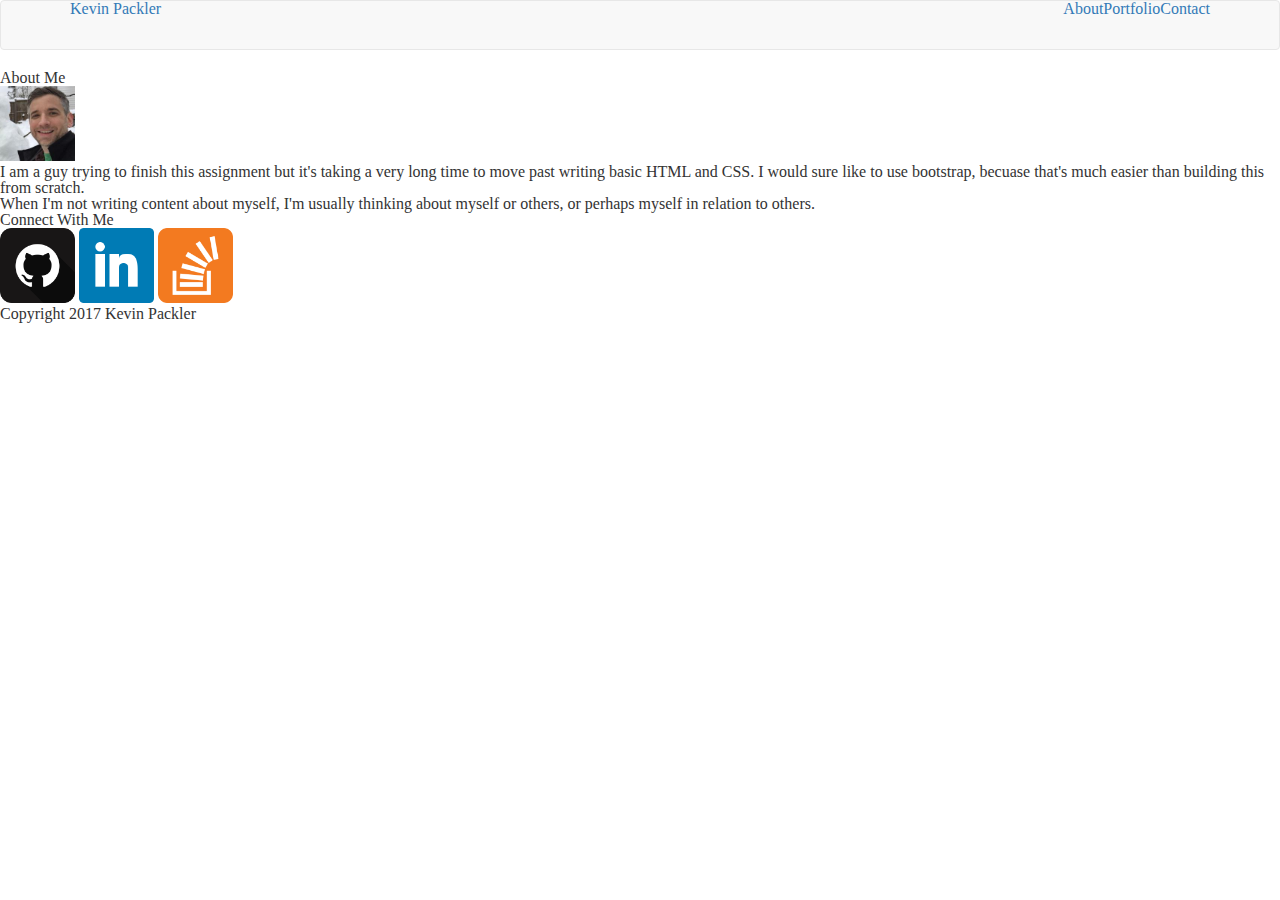
==== index.html @ 78ecb37f "now" ====
<!DOCTYPE html>
<html>
<head>
	<html lang="en-us">
	<meta charset="utf-8">
	<link rel="stylesheet" href="https://maxcdn.bootstrapcdn.com/bootstrap/3.3.7/css/bootstrap.min.css" integrity="sha384-BVYiiSIFeK1dGmJRAkycuHAHRg32OmUcww7on3RYdg4Va+PmSTsz/K68vbdEjh4u" crossorigin="anonymous">
	<link rel="stylesheet" href="assets/css/reset.css">
	<link rel="stylesheet" href="assets/css/style.css">
	<Title>Contact</Title>
	<meta name="viewport" content="width-device-width, initial-scale=1">
</head>
<body>
	<nav class="navbar navbar-default">
		  <div class="container">
				<ul>
  					<li><li style="float:left"><a href="default.asp"><H1>Kevin Packler</H1></a></li>
   					<li><li style="float:right"><a href="contact.html">Contact</a></li>
  					<li><li style="float:right"><a href="portfolio.html">Portfolio</a></li>
		  			<li style="float:right"><a class="active" href="index.html">About</a></li>
				</ul>
		  </div>
	</nav>
		
	<div>
	<section id="left">
		<H2>About Me</H2>
		<img src="assets/images/KP.jpeg" alt="Github" style="width:75px;height:75px;">
		<p>I am a guy trying to finish this assignment but it's taking a very long time to move past writing basic HTML and CSS. I would sure like to use bootstrap, becuase that's much easier than building this from scratch.</p>

		<p>When I'm not writing content about myself, I'm usually thinking about myself or others, or perhaps myself in relation to others.</p>

	</section>
	
	<section id="right">	
		<h3>Connect With Me</h3>
		<img src="assets/images/Git.png" alt="Github" style="width:75px;height:75px;">
		<img src="assets/images/LI.png" alt="LinkedIn" style="width:75px;height:75px;">
		<img src="assets/images/Stack.png" alt="StackOverflow" style="width:75px;height:75px;">

	</section>
	</div>
	
	<div>
	<footer>
		Copyright 2017 Kevin Packler
	</footer>
</div>
</body>

</html>
---- assets/css/style.css ----
/**
 * HW 5.17.17
 **/


.navbar-brandkp {
  float: left;
  height: 50px;
  padding-top: 15px;
  padding-bottom: 15px;
  padding-right: 0px;
  padding-left: 30px;
    font-size: 25px;
  line-height: 20px;
  background-color: #4aaaa5;
  color: blue;

/* Change the link color to #111 (black) on hover */
li a:hover {
    background-color: #4aaaa5;
}

@media only screen and (max-width: 640px) {
	

	}
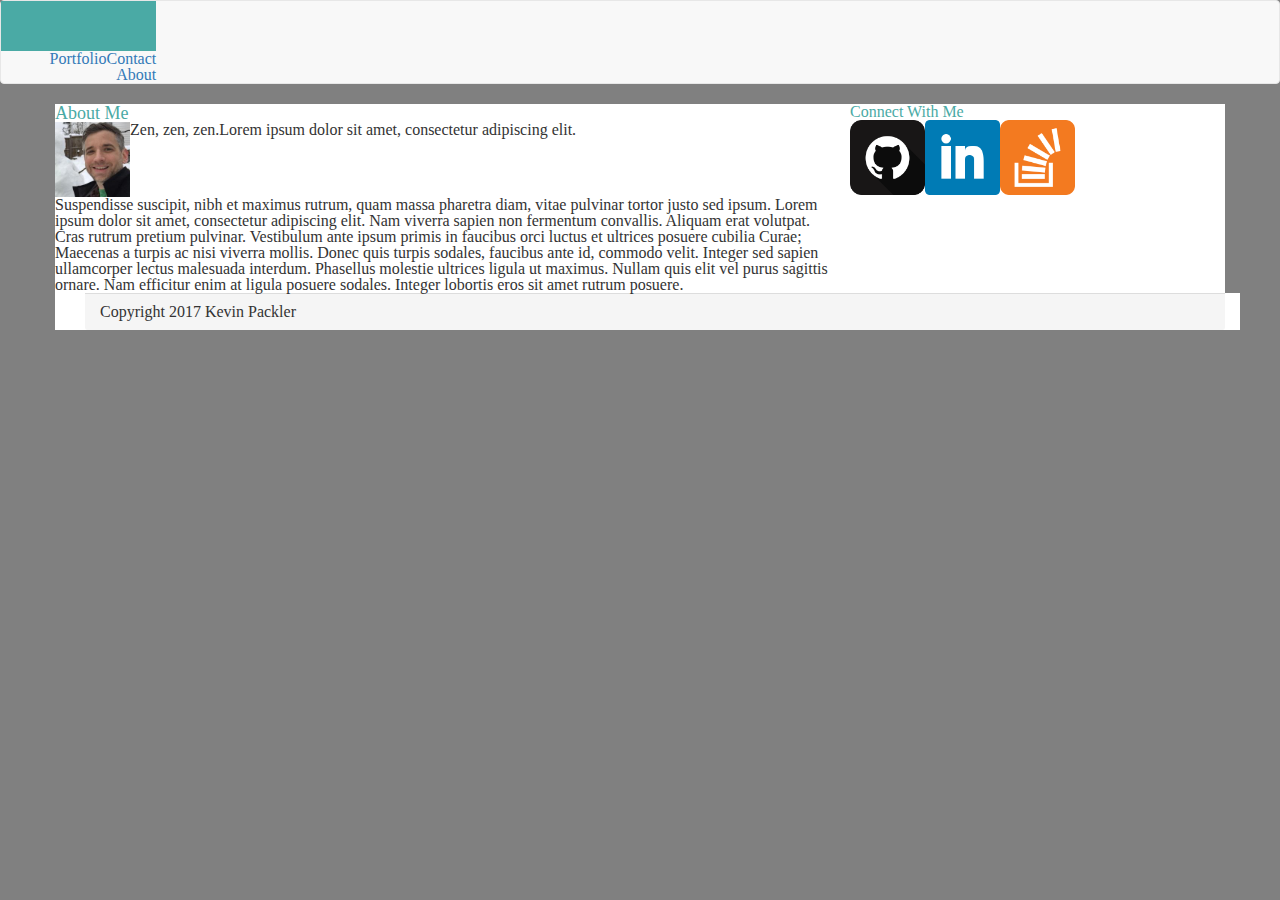
==== commit d411b30c: "yes" ====
--- a/index.html
+++ b/index.html
@@ -11,40 +11,44 @@
 </head>
 <body>
 	<nav class="navbar navbar-default">
-		  <div class="container">
+		<div class="container-fluid">
+			<div class="navbar-header">
 				<ul>
-  					<li><li style="float:left"><a href="default.asp"><H1>Kevin Packler</H1></a></li>
+  					<li><a href="default.asp"><a href="Index" class="navbar-brand">
+  					<H1>Kevin Packler</H1></a></li>
    					<li><li style="float:right"><a href="contact.html">Contact</a></li>
   					<li><li style="float:right"><a href="portfolio.html">Portfolio</a></li>
-		  			<li style="float:right"><a class="active" href="index.html">About</a></li>
+			  		<li style="float:right"><a class="active" href="index.html">About</a></li>
 				</ul>
-		  </div>
+			</div>
+		</div>
 	</nav>
-		
+	<div class="container">	
+		<div class="row">
+			<div class="col-lg-8">
+				<div class="row main-section">			
+					<h2>About Me</h2>
+						<img src="assets/images/KP.jpeg" alt="Github" style="width:75px;height:75px;">
+							<p>Zen, zen, zen.</p>
+							Lorem ipsum dolor sit amet, consectetur adipiscing elit. 
+							<p>Suspendisse suscipit, nibh et maximus rutrum, quam massa pharetra diam, vitae pulvinar tortor justo sed ipsum. Lorem ipsum dolor sit amet, consectetur adipiscing elit. Nam viverra sapien non fermentum convallis. Aliquam erat volutpat. Cras rutrum pretium pulvinar. Vestibulum ante ipsum primis in faucibus orci luctus et ultrices posuere cubilia Curae; Maecenas a turpis ac nisi viverra mollis. Donec quis turpis sodales, faucibus ante id, commodo velit. Integer sed sapien ullamcorper lectus malesuada interdum. Phasellus molestie ultrices ligula ut maximus. Nullam quis elit vel purus sagittis ornare. Nam efficitur enim at ligula posuere sodales. Integer lobortis eros sit amet rutrum posuere.</p>
+				</div>
+			</div>
+			<div class="col-lg-4">
+				<div class="right-section">
+					<h3>Connect With Me</h3>
+					<img src="assets/images/Git.png" alt="Github" style="width:75px;height:75px;">
+					<img src="assets/images/LI.png" alt="LinkedIn" style="width:75px;height:75px;">
+					<img src="assets/images/Stack.png" alt="StackOverflow" style="width:75px;height:75px;">
+				</div>
+			</div>
+		</div>
 	<div>
-	<section id="left">
-		<H2>About Me</H2>
-		<img src="assets/images/KP.jpeg" alt="Github" style="width:75px;height:75px;">
-		<p>I am a guy trying to finish this assignment but it's taking a very long time to move past writing basic HTML and CSS. I would sure like to use bootstrap, becuase that's much easier than building this from scratch.</p>
-
-		<p>When I'm not writing content about myself, I'm usually thinking about myself or others, or perhaps myself in relation to others.</p>
-
-	</section>
-	
-	<section id="right">	
-		<h3>Connect With Me</h3>
-		<img src="assets/images/Git.png" alt="Github" style="width:75px;height:75px;">
-		<img src="assets/images/LI.png" alt="LinkedIn" style="width:75px;height:75px;">
-		<img src="assets/images/Stack.png" alt="StackOverflow" style="width:75px;height:75px;">
-
-	</section>
+		<div class="container">
+			<div class="panel-footer">
+				Copyright 2017 Kevin Packler
+		</div>
 	</div>
-	
-	<div>
-	<footer>
-		Copyright 2017 Kevin Packler
-	</footer>
-</div>
 </body>
 
 </html>--- a/assets/css/style.css
+++ b/assets/css/style.css
@@ -1,21 +1,55 @@
 
 /**
- * HW 5.17.17
+ * HW 5.24.17
  **/
 
+body {                                          
+  font-style: arial;
+  background-color: gray;
+  }
+h1 {
+  font-style: arial;
+  color: #4aaaa5;
+  font-size: 22px;
+}
 
-.navbar-brandkp {
+h2 {
+  font-style: arial;
+  color: #4aaaa5;
+  font-size: 18px
+}
+h3 {
+  font-style: arial;
+  color: #4aaaa5;
+  font-size: 16px
+}
+
+.container {
+  background-color: white;  
+}
+
+img {
+  float:left;
+}
+
+.navbar-brand {
+  background-color: #4aaaa5;
+  font-style: arial;
+  font-size: 24px;
+  clear: both;
+}
+
+.container-page{
+  margin-top: 20px;
+  margin-right: 20px;
+
+}
+
+
+p {
   float: left;
-  height: 50px;
-  padding-top: 15px;
-  padding-bottom: 15px;
-  padding-right: 0px;
-  padding-left: 30px;
-    font-size: 25px;
-  line-height: 20px;
-  background-color: #4aaaa5;
-  color: blue;
-
+}
+navbar navbar-default navbar-fixed-to
 /* Change the link color to #111 (black) on hover */
 li a:hover {
     background-color: #4aaaa5;
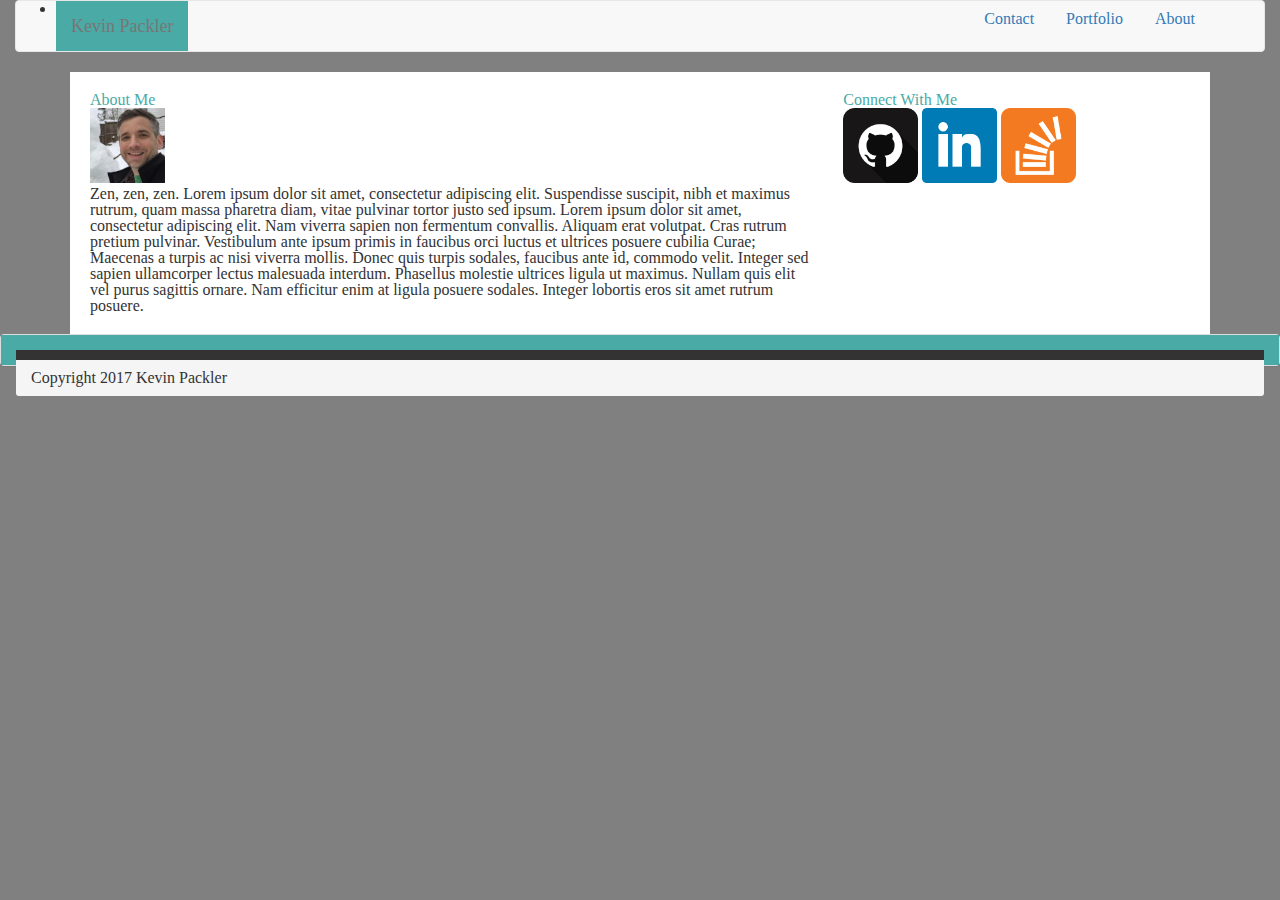
==== commit d0167ffd: "now" ====
--- a/index.html
+++ b/index.html
@@ -3,52 +3,78 @@
 <head>
 	<html lang="en-us">
 	<meta charset="utf-8">
+	<!-- Bootstrap linking -->
 	<link rel="stylesheet" href="https://maxcdn.bootstrapcdn.com/bootstrap/3.3.7/css/bootstrap.min.css" integrity="sha384-BVYiiSIFeK1dGmJRAkycuHAHRg32OmUcww7on3RYdg4Va+PmSTsz/K68vbdEjh4u" crossorigin="anonymous">
 	<link rel="stylesheet" href="assets/css/reset.css">
 	<link rel="stylesheet" href="assets/css/style.css">
-	<Title>Contact</Title>
+	<Title>Index</Title>
 	<meta name="viewport" content="width-device-width, initial-scale=1">
 </head>
 <body>
+	<!-- Nav -->
+<div class="container-fluid">
 	<nav class="navbar navbar-default">
-		<div class="container-fluid">
-			<div class="navbar-header">
-				<ul>
-  					<li><a href="default.asp"><a href="Index" class="navbar-brand">
-  					<H1>Kevin Packler</H1></a></li>
-   					<li><li style="float:right"><a href="contact.html">Contact</a></li>
-  					<li><li style="float:right"><a href="portfolio.html">Portfolio</a></li>
-			  		<li style="float:right"><a class="active" href="index.html">About</a></li>
-				</ul>
+		<div class="row">
+			<div class="col-sm-3 col-md-6 col-lg-6">
+				<div class="navbar-header">
+					<li><a class="navbar-brand" href="Index.html">Kevin Packler</a></li>
+				</div>
+			</div>
+			<div class="container">
+				<div class="col-sm-3 col-md-6 col-lg-6">
+					<ul class="nav nav-pills navbar-right">
+	  					<li><a href="contact.html">Contact</a></li>
+  						<li><a href="portfolio.html">Portfolio</a></li>
+				  		<li><a href="index.html">About</a></li>
+					</ul>
+				</div>
 			</div>
 		</div>
 	</nav>
-	<div class="container">	
+</div>
+
+<!-- main body -->
+<div class="container">
+	<div id="main-panel">
 		<div class="row">
-			<div class="col-lg-8">
-				<div class="row main-section">			
+			<div id="left-panel">
+				<div class="col-sm-6 col-md-7 col-lg-8">		
 					<h2>About Me</h2>
-						<img src="assets/images/KP.jpeg" alt="Github" style="width:75px;height:75px;">
-							<p>Zen, zen, zen.</p>
-							Lorem ipsum dolor sit amet, consectetur adipiscing elit. 
-							<p>Suspendisse suscipit, nibh et maximus rutrum, quam massa pharetra diam, vitae pulvinar tortor justo sed ipsum. Lorem ipsum dolor sit amet, consectetur adipiscing elit. Nam viverra sapien non fermentum convallis. Aliquam erat volutpat. Cras rutrum pretium pulvinar. Vestibulum ante ipsum primis in faucibus orci luctus et ultrices posuere cubilia Curae; Maecenas a turpis ac nisi viverra mollis. Donec quis turpis sodales, faucibus ante id, commodo velit. Integer sed sapien ullamcorper lectus malesuada interdum. Phasellus molestie ultrices ligula ut maximus. Nullam quis elit vel purus sagittis ornare. Nam efficitur enim at ligula posuere sodales. Integer lobortis eros sit amet rutrum posuere.</p>
+					<img src="assets/images/KP.jpeg" alt="KPizzle" style="width:75px;height:75px;">
+					<p>Zen, zen, zen.
+					Lorem ipsum dolor sit amet, consectetur adipiscing elit.
+					Suspendisse suscipit, nibh et maximus rutrum, quam massa pharetra diam, vitae pulvinar tortor justo sed ipsum. Lorem ipsum dolor sit amet, consectetur adipiscing elit. Nam viverra sapien non fermentum convallis. Aliquam erat volutpat. Cras rutrum pretium pulvinar. Vestibulum ante ipsum primis in faucibus orci luctus et ultrices posuere cubilia Curae; Maecenas a turpis ac nisi viverra mollis. Donec quis turpis sodales, faucibus ante id, commodo velit. Integer sed sapien ullamcorper lectus malesuada interdum. Phasellus molestie ultrices ligula ut maximus. Nullam quis elit vel purus sagittis ornare. Nam efficitur enim at ligula posuere sodales. Integer lobortis eros sit amet rutrum posuere.
+					</p>
 				</div>
 			</div>
-			<div class="col-lg-4">
-				<div class="right-section">
-					<h3>Connect With Me</h3>
+		<div id="right-panel">
+			<div class="col-sm-6 col-md-5 col-lg-4">		
+				<h3>Connect With Me</h3>
 					<img src="assets/images/Git.png" alt="Github" style="width:75px;height:75px;">
 					<img src="assets/images/LI.png" alt="LinkedIn" style="width:75px;height:75px;">
 					<img src="assets/images/Stack.png" alt="StackOverflow" style="width:75px;height:75px;">
 				</div>
 			</div>
 		</div>
-	<div>
-		<div class="container">
+	</div>
+</div>
+
+<div class="panel panel-default">
+	<div class="panel-body">
+  		<div class="panel-footer">Copyright 2017 Kevin Packler</div>
+	  </div>
+  </div>
+</div>
+
+
+<!-- <div class="container">
+	<div class="row">
+		<div class="col-sm-12 col-md-12">
 			<div class="panel-footer">
 				Copyright 2017 Kevin Packler
+			</div>
 		</div>
-	</div>
+	</div>	
+</div> -->
 </body>
-
 </html>--- a/assets/css/style.css
+++ b/assets/css/style.css
@@ -6,56 +6,110 @@
 body {                                          
   font-style: arial;
   background-color: gray;
+  font-style: Arial, 'Helvetica Neue', Helvetica, sans-serif;
+  /*960px*/
   }
+
 h1 {
-  font-style: arial;
+  font-style: 'Georgia', Times, Times New Roman, serif;
   color: #4aaaa5;
-  font-size: 22px;
 }
 
 h2 {
-  font-style: arial;
+  font-style: arial; font-style: 'Georgia', Times, Times New Roman, serif;
   color: #4aaaa5;
-  font-size: 18px
-}
-h3 {
-  font-style: arial;
-  color: #4aaaa5;
-  font-size: 16px
 }
 
-.container {
-  background-color: white;  
+h3 {
+  font-style: 'Georgia', Times, Times New Roman, serif;
+  color: #4aaaa5;
 }
 
-img {
+#main-panel {
+  background-color: white;
+  padding: 20px;
+  border: 20px;
+}
+
+#left-panel{
+padding: 10px,10px,10px,10px;
+border-color: black;
+border: 10px;
+}
+
+#right-panel{
+  padding: 10px,10px,10px,10px;
+  
+}
+
+/*img {
   float:left;
+}*/
+
+.navbar-header {
+    padding-left: 40px;
 }
 
 .navbar-brand {
   background-color: #4aaaa5;
-  font-style: arial;
-  font-size: 24px;
-  clear: both;
 }
 
+/*.row {
+    margin-left:  (@gutter / 20px);
+    margin-right: (@gutter / 20px);
+  }
+*/
+
+/*.main-section {
+    margin: 20px;
+  padding: 20px;
+  border: 20px;
+  border-color: gray;
+}*/
+/*
+.right-section{ 
+
+margin: 20px
+padding: 20px;
+}
+*/
 .container-page{
   margin-top: 20px;
   margin-right: 20px;
-
 }
 
+.panel-body {
+   background-color: #4aaaa5;
+}
 
-p {
-  float: left;
+.panel-footer {
+  border-color: #4aaaa5;
+  border-top: 10px;
+  border-bottom: 0px;
+  border-right: 0px;
+  border-left: 0px;
+  border-style: solid;
 }
-navbar navbar-default navbar-fixed-to
-/* Change the link color to #111 (black) on hover */
+
+.panel-body {
+  background-color: #4aaaa5;
+  height: 10px;
+}
+/* navbar navbar-default navbar-fixed-to
+Change the link color to #111 (black) on hover */
+
 li a:hover {
     background-color: #4aaaa5;
 }
 
 @media only screen and (max-width: 640px) {
-	
+		}
 
-	}+  /* Small devices (tablets, 768px and up) */
+@media (min-width: @screen-sm-min) { ... }
+
+/* Medium devices (desktops, 992px and up) */
+@media (min-width: @screen-md-min) { ... }
+
+/* Large devices (large desktops, 1200px and up) */
+@media (min-width: @screen-lg-min) { ... }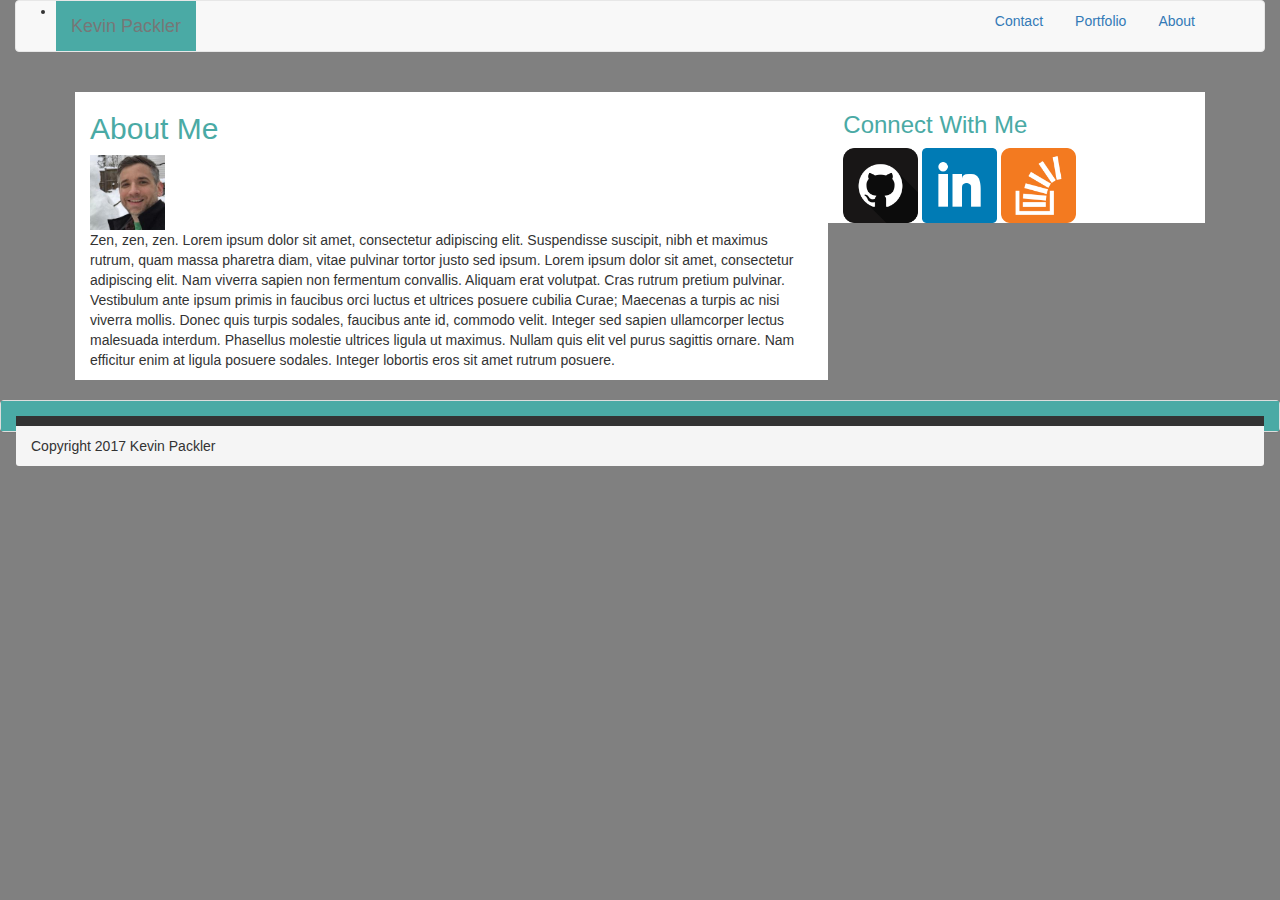
==== commit bdac1b2f: "change" ====
--- a/index.html
+++ b/index.html
@@ -1,11 +1,9 @@
 <!DOCTYPE html>
 <html>
 <head>
-	<html lang="en-us">
 	<meta charset="utf-8">
 	<!-- Bootstrap linking -->
 	<link rel="stylesheet" href="https://maxcdn.bootstrapcdn.com/bootstrap/3.3.7/css/bootstrap.min.css" integrity="sha384-BVYiiSIFeK1dGmJRAkycuHAHRg32OmUcww7on3RYdg4Va+PmSTsz/K68vbdEjh4u" crossorigin="anonymous">
-	<link rel="stylesheet" href="assets/css/reset.css">
 	<link rel="stylesheet" href="assets/css/style.css">
 	<Title>Index</Title>
 	<meta name="viewport" content="width-device-width, initial-scale=1">
@@ -37,8 +35,7 @@
 <div class="container">
 	<div id="main-panel">
 		<div class="row">
-			<div id="left-panel">
-				<div class="col-sm-6 col-md-7 col-lg-8">		
+			<div class="col-sm-6 col-md-7 col-lg-8" id="left-panel">		
 					<h2>About Me</h2>
 					<img src="assets/images/KP.jpeg" alt="KPizzle" style="width:75px;height:75px;">
 					<p>Zen, zen, zen.
@@ -46,9 +43,7 @@
 					Suspendisse suscipit, nibh et maximus rutrum, quam massa pharetra diam, vitae pulvinar tortor justo sed ipsum. Lorem ipsum dolor sit amet, consectetur adipiscing elit. Nam viverra sapien non fermentum convallis. Aliquam erat volutpat. Cras rutrum pretium pulvinar. Vestibulum ante ipsum primis in faucibus orci luctus et ultrices posuere cubilia Curae; Maecenas a turpis ac nisi viverra mollis. Donec quis turpis sodales, faucibus ante id, commodo velit. Integer sed sapien ullamcorper lectus malesuada interdum. Phasellus molestie ultrices ligula ut maximus. Nullam quis elit vel purus sagittis ornare. Nam efficitur enim at ligula posuere sodales. Integer lobortis eros sit amet rutrum posuere.
 					</p>
 				</div>
-			</div>
-		<div id="right-panel">
-			<div class="col-sm-6 col-md-5 col-lg-4">		
+		<div class="col-sm-6 col-md-5 col-lg-4" id="right-panel">		
 				<h3>Connect With Me</h3>
 					<img src="assets/images/Git.png" alt="Github" style="width:75px;height:75px;">
 					<img src="assets/images/LI.png" alt="LinkedIn" style="width:75px;height:75px;">
@@ -57,7 +52,6 @@
 			</div>
 		</div>
 	</div>
-</div>
 
 <div class="panel panel-default">
 	<div class="panel-body">
--- a/assets/css/style.css
+++ b/assets/css/style.css
@@ -26,20 +26,17 @@
 }
 
 #main-panel {
-  background-color: white;
-  padding: 20px;
-  border: 20px;
+    padding: 20px;
 }
 
 #left-panel{
-padding: 10px,10px,10px,10px;
-border-color: black;
-border: 10px;
+  background-color: white;
+
 }
 
 #right-panel{
-  padding: 10px,10px,10px,10px;
-  
+  background-color: white;
+
 }
 
 /*img {
